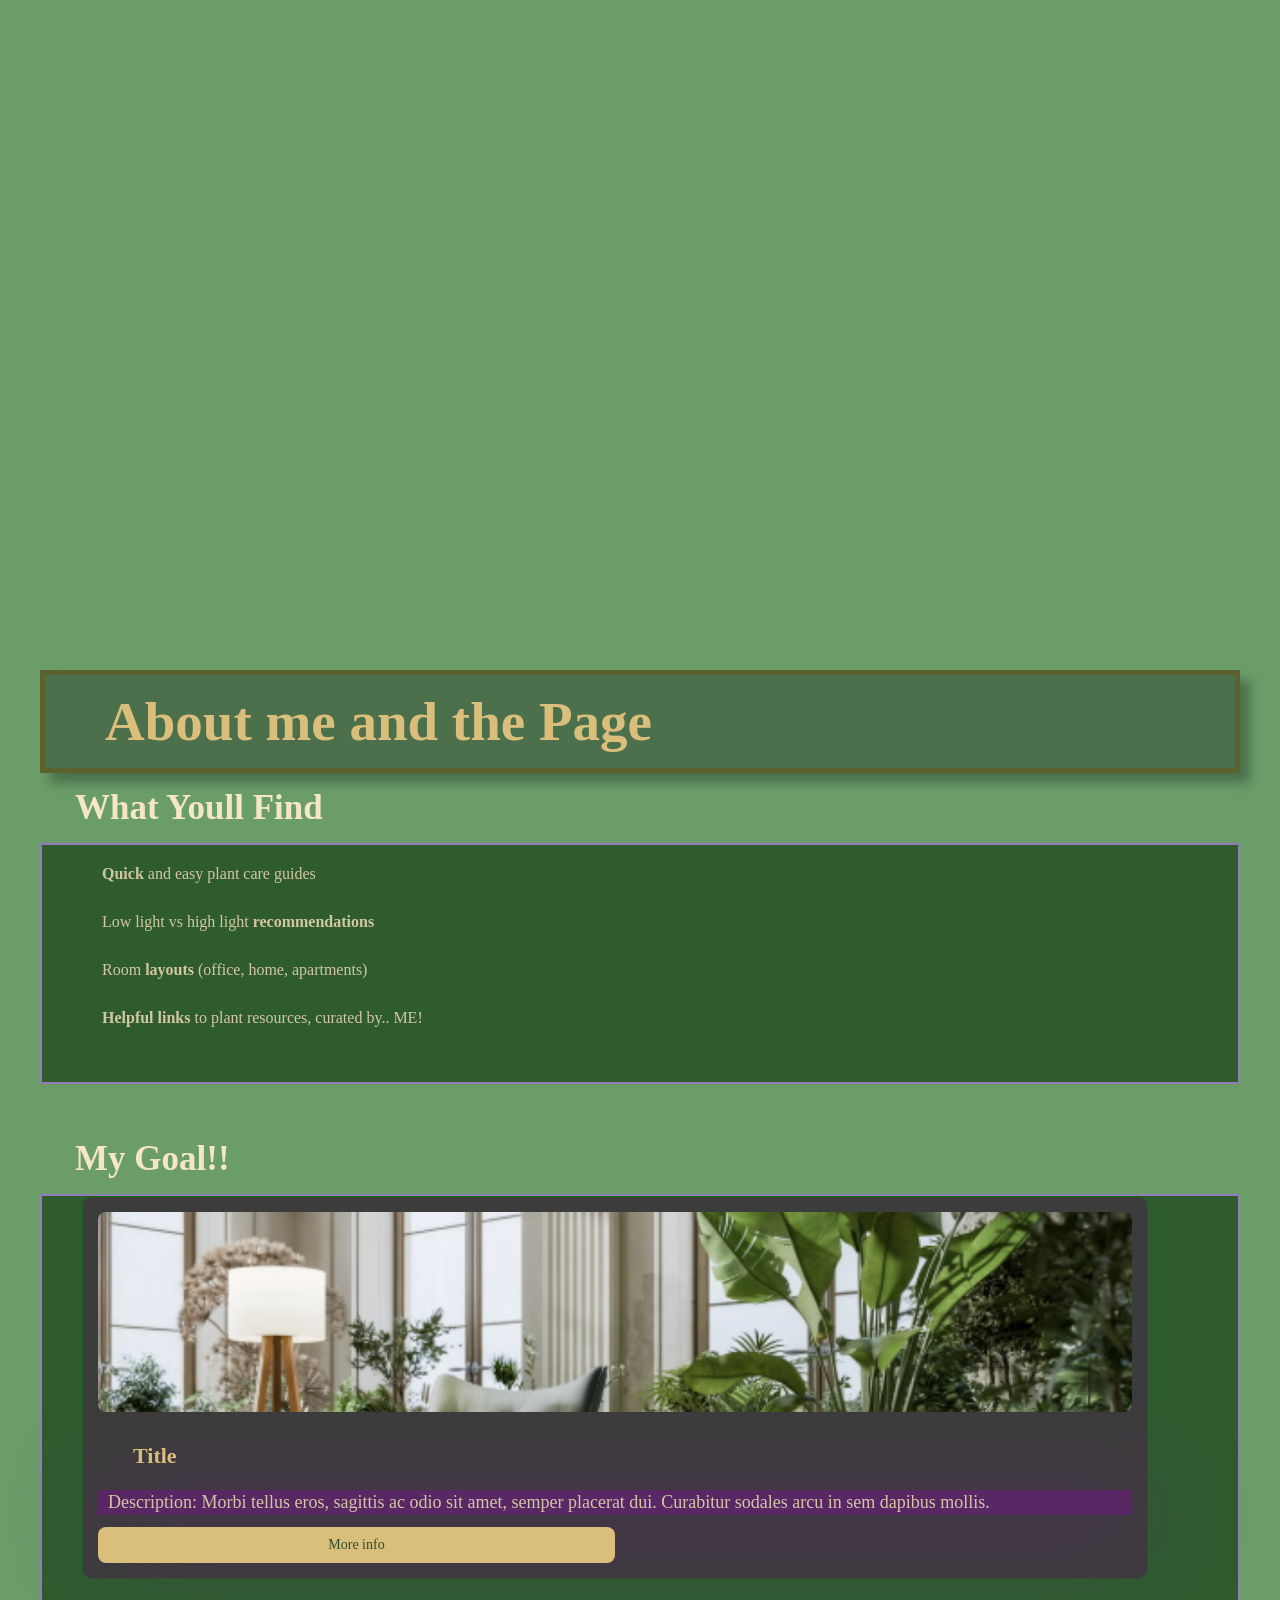
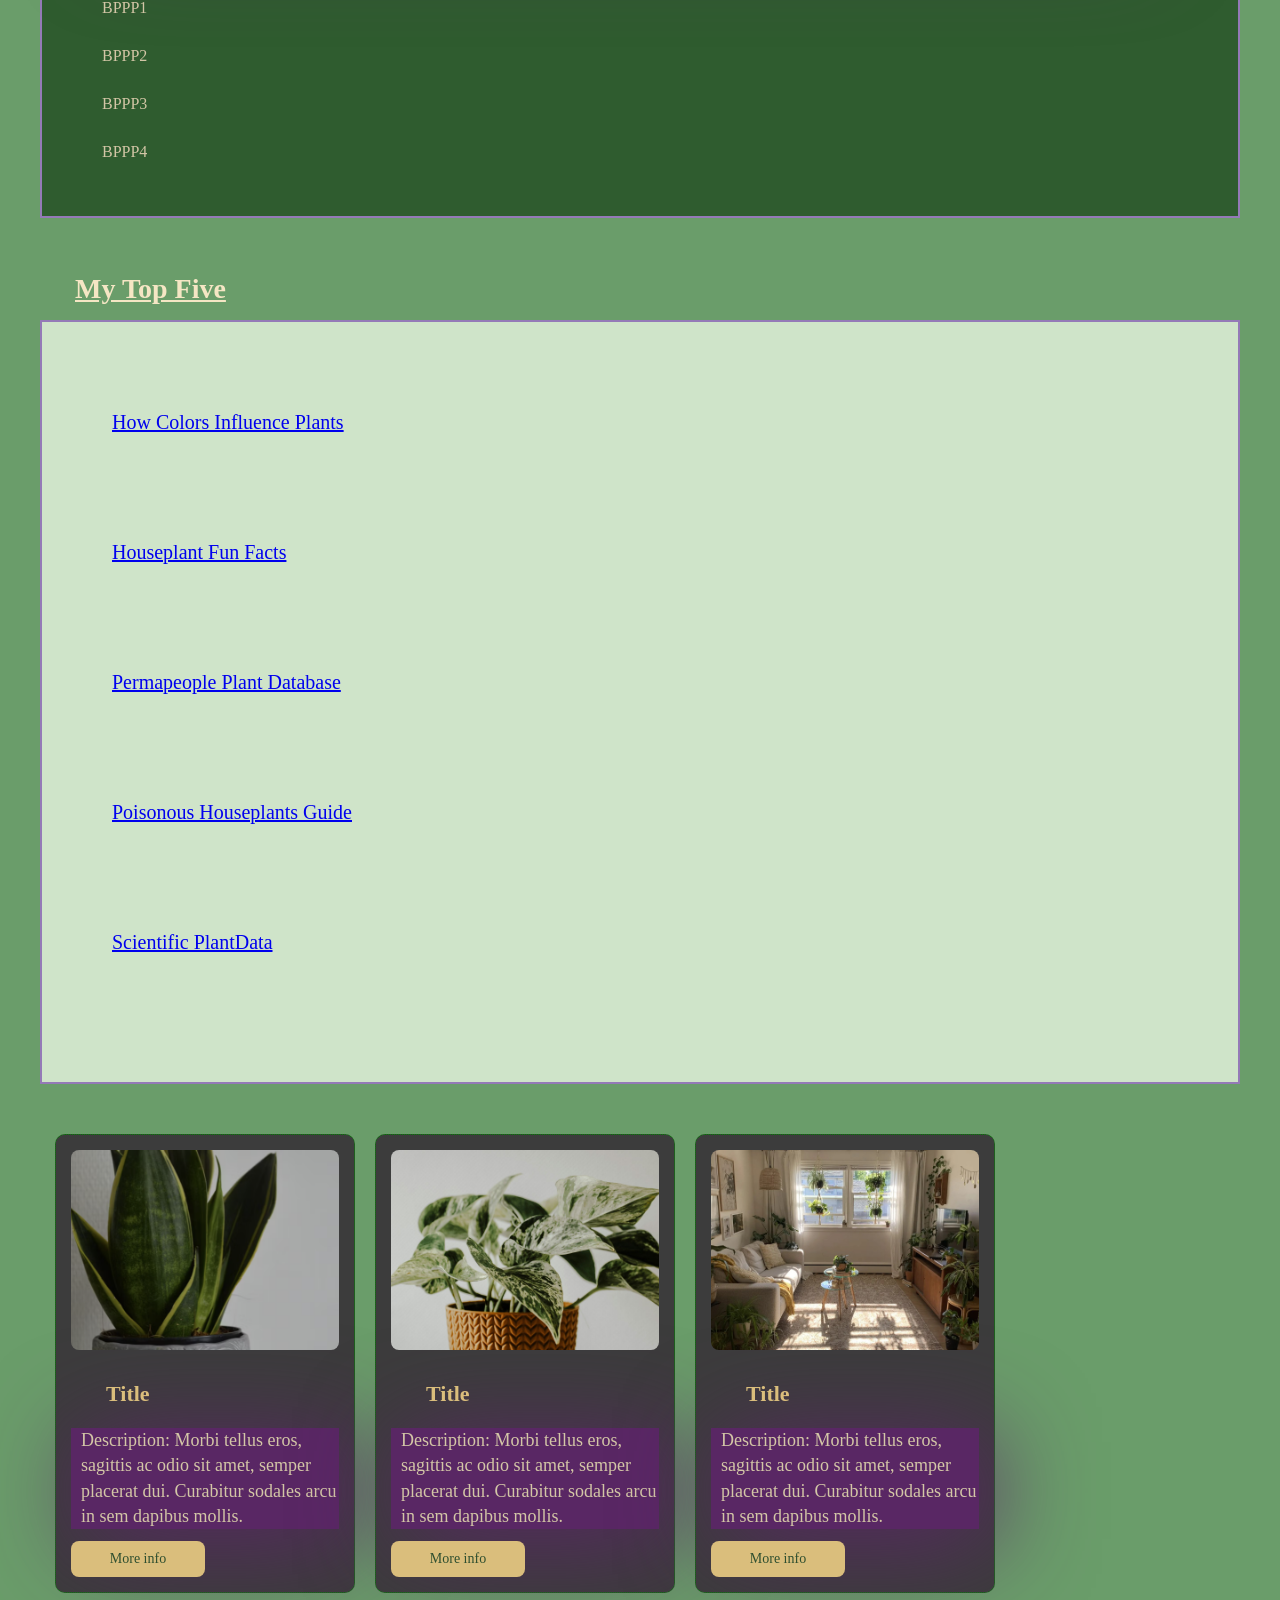
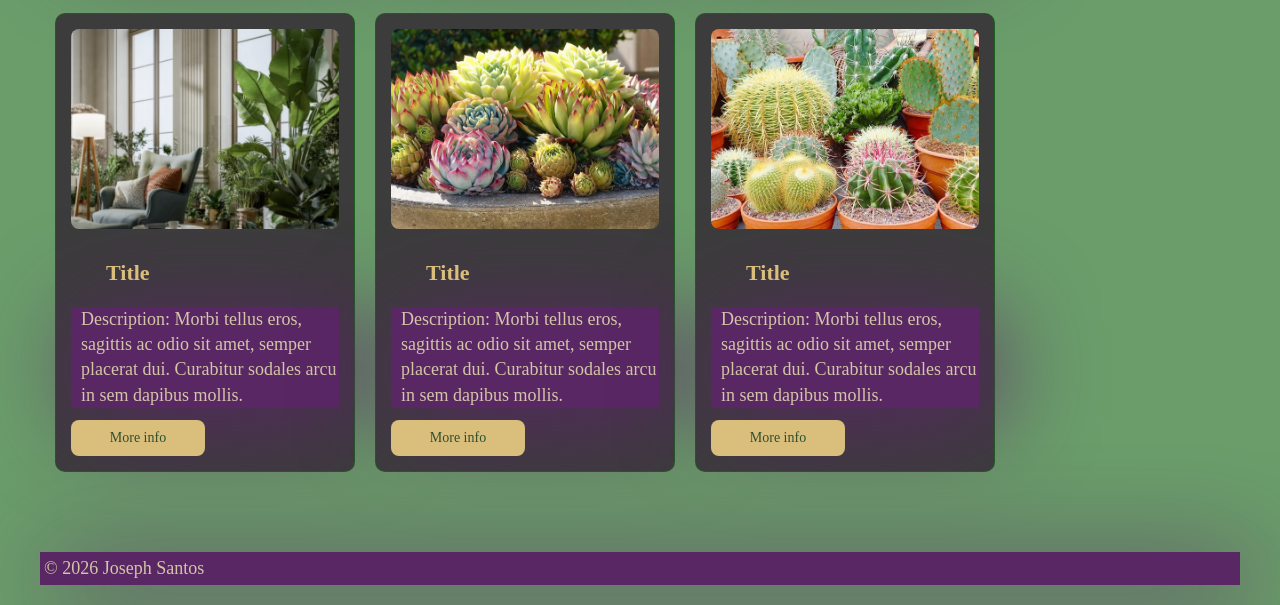
==== about.html @ 01cc8e38 "Add files via upload" ====
<!doctype html> <!-- Declares this document as HTML5 so browsers render it in standards mode -->
<html lang="en"> <!-- Root element of the page; lang="en" tells browsers and screen readers the language -->
<head> <!-- Metadata container: information ABOUT the page, not content shown on the page -->
<meta charset="utf-8" /> <!-- Character encoding for readable text -->
<meta name="viewport" content="width=device-width, initial-scale=1" /> <!-- Enables responsive layout -->

<title>TameableJungle</title>

<link rel="stylesheet" href="CSS/styles.css" /> <!-- Global stylesheet for site-wide styling -->




<style>.hero-image { background-image: url("assets/plantapltns.png ");}


  </style>
<script src="js/includes.js" defer></script> <!-- Deferred JS for future header/footer injection -->

</head>

<body>

  <!-- SITE HEADER Role: Contains site identity and primary navigation.

   This section will eventually be moved into includes/header.html and injected using JavaScript. -->

  <header id="site-header" class="site-header"> <!-- Semantic role: site-wide header -->

   

  </header>



  <main class="container"> <!-- Semantic role: main content unique to this page -->

   <div class="hero-image"> 
      <h1 class="hero"> About me and the Page</h1>
</div>

  




   



   <section>
      <h2>What Youll Find</h2>
      <ul>
        
        <li><b>Quick </b> and easy plant care guides</li>
        <li>Low light vs high light <b>recommendations</b></li>
        <li>Room <b>layouts</b>  (office, home, apartments)</li>
        <li><b>Helpful links</b> to plant resources, curated by.. ME!</li>
      </ul>
    </section>
    




   




<section>
  <h2> My Goal!! </h2>
   <ul>
<div class="card">

    <img src="Assets\2.7.png"
     alt="photo of ... " width="100%">

    <h4>Title</h4>

    <p>Description: Morbi tellus eros, sagittis ac odio sit amet, semper placerat dui. Curabitur sodales arcu in sem dapibus mollis.</p>

    <button>More info</button>

  </div>

    <li>BPPP1</li>

    <li>BPPP2</li>

    <li>BPPP3</li>

    <li>BPPP4</li>

   </ul>

 </section>

  



   



  
<h2 class="top-title">My Top Five</h2>
<ul class="top-five">

   <li><a href="https://www.cannagardening.com/articles/influence-colors-plants" target="_blank">How Colors Influence Plants </a></li>

    <li><a href="https://soltech.com/blogs/blog/houseplant-fun-facts-you-probably-didn-t-know-but-totally-should" target="_blank">Houseplant Fun Facts</a></li>
    
  <li><a href="https://permapeople.org" target="_blank">Permapeople Plant Database</a></li>
  
  <li><a href="https://www.bhg.com/gardening/houseplants/projects/poisonous-houseplants/" target="_blank">Poisonous Houseplants Guide </a></li>
   <li><a href="https://pmc.ncbi.nlm.nih.gov/articles/PMC11446772/" target="_blank">Scientific PlantData</a></li>
</ul>
   
<!-- Homework snippet -->
<section class="flex-cards">
<div class="card">

    <img src="Assets\image_2026-02-25_003654293_cropped_processed_by_imagy.png"
     alt="photo of ... " width="100%">

    <h4>Title</h4>

    <p>Description: Morbi tellus eros, sagittis ac odio sit amet, semper placerat dui. Curabitur sodales arcu in sem dapibus mollis.</p>

    <button>More info</button>

  </div>
  <!-- Homework snippet -->

 
<div class="card">

    <img src="Assets\2.5.jpg"
     alt="photo of ... " width="100%">

    <h4>Title</h4>

    <p>Description: Morbi tellus eros, sagittis ac odio sit amet, semper placerat dui. Curabitur sodales arcu in sem dapibus mollis.</p>

    <button>More info</button>

  </div>
  <!-- Homework snippet -->
 
<div class="card">

    <img src="Assets\2.6.jpg"
     alt="photo of ... " width="100%">

    <h4>Title</h4>

    <p>Description: Morbi tellus eros, sagittis ac odio sit amet, semper placerat dui. Curabitur sodales arcu in sem dapibus mollis.</p>

    <button>More info</button>

  </div>
  <!-- Homework snippet -->

<div class="card">

    <img src="Assets\2.7.png"
     alt="photo of ... " width="100%">

    <h4>Title</h4>

    <p>Description: Morbi tellus eros, sagittis ac odio sit amet, semper placerat dui. Curabitur sodales arcu in sem dapibus mollis.</p>

    <button>More info</button>

  </div>
  <!-- Homework snippet -->
 
<div class="card">

    <img src="Assets\2.8.jpg"
     alt="photo of ... " width="100%">

    <h4>Title</h4>

    <p>Description: Morbi tellus eros, sagittis ac odio sit amet, semper placerat dui. Curabitur sodales arcu in sem dapibus mollis.</p>

    <button>More info</button>

  </div>
  <!-- Homework snippet -->
 
<div class="card">

    <img src="Assets\2.9.jpg"
     alt="photo of ... " width="100%">

    <h4>Title</h4>

    <p>Description: Morbi tellus eros, sagittis ac odio sit amet, semper placerat dui. Curabitur sodales arcu in sem dapibus mollis.</p>

    <button>More info</button>

  </div>
</section>



   </main>


  <!-- SITE FOOTER Role: Contains secondary information (copyright, secondary links). Will also be extracted into an include later. -->

  <footer id="site-footer" class="site-footer"> <!-- Semantic role: site-wide footer -->

   <div class="container">

    <p>&copy; 2026 Joseph Santos </p>

   </div>

  </footer>

 </body>

</html>
---- CSS/styles.css ----
*{
  list-style: none;
  margin: 0;
}




body{font-family: Verdana;
background-color: #6a9d6a;}
a {text-decoration-line: underline;}



ul.nav {
    list-style: none;
    margin: 0;
    padding: 10px 20px;
    display: flex;
    gap: 15px;}

ul.nav li a {
    color: #c99dee;
    text-decoration: none;
    margin-left: 10px;
    border: 2px solid rgb(169 164 170);
    border-radius: 6px;
    padding: 9px 18px;
    white-space: nowrap;
    border-bottom: 3px solid rgb(154, 130, 201);
    box-shadow: 3px 3px 5px rgb(111, 50, 126);
    background-color: #291b0a;
}
ul.nav li  :hover{

background-color:rgb(177, 104, 190);}

.hero-image{background-image: url("/Assets/plantapltns.png ");
min-height: 400px;

    background-size: cover;
background-position: center;
display: flex;
align-items: flex-end;
border: 0px solid greenyellow;
margin-top: 200px;


}



h1.hero {color:#dabe7c;
  font-size: 55px;
  border
  : 5px solid rgb(91, 98, 46);
  background-color: rgba(63, 97, 64, 0.73);
width: 93%;
padding-left: 5%;

 box-shadow: 10px 10px 10px rgba(63, 97, 64, 0.73);
margin-top: 50vh;

}


ul.nav li {font-family: Tahoma;padding-bottom: 5px; font-size: 15px; text-decoration: none; color: aliceblue;}



.container {
  max-width: 1200px;
  margin: 0 auto;
  padding: 20px;

  
}

h1,h2,h3,h4,h5,h6{color:#dabe7c; font-family: 'Tahoma' ;
border: 0px solid rgb(169, 83, 83);
padding: 15px 35px ;
font-size: 35px;

}
h1,h2 {
font-family: 'Lucida Handwriting', cursive;
  color: #f5e6c4;
}





p {line-height: 1.4;font-size: 18px; 
  border: 4px solid #592764;
  background-color: #592764;
  box-shadow: 12px 12px 100px #592764;
  color: #d3c6a6;
 }






ul {
  background-color: #2f5c2f;
border:2px solid rgb(148, 122, 183);
padding-bottom: 35px;
color: #d3c6a6;
padding-right: 90px;;
}
ul li {padding: 10px ; 
  margin-left: 10px;
  
padding: 10px 10px;
margin: 10px 10px;
text-decoration: none;

}

ol {
  background-color: #324632;
border: 0px solid rgb(169, 83, 83);
  
}
ul.top-five {
  background-color: #cfe4c9;     
  font-size: 20px;
  color: #178b57;
  padding: 50px;
  line-height:3 ;
  font-family: "cursive";
  border-radius: 0px;
  padding-bottom: 80p;
  

}

.top-five li {
  margin-bottom: 50px;
  

}

.top-title {
  color: #f5e6c4;
  font-size: 28px;
  border: #c99dee;
  margin-top: 40px;
  text-decoration: underline;

  
  
}



.flex-cards {

display: flex;

 flex-wrap: wrap;

 gap: 20px;

margin-top: 50px;
margin-left: 15px;

 align-items: flex-start;

}



.card {
flex: 0 0 300px;
 border-radius:10px;
  background: rgb(60, 60, 60);

  border: 1px dotted green;

  color: white;
 

  box-sizing: border-box;

  padding:15px;

}

section{
margin-bottom:40px;
}

.card img {
  width: 100%;
  height: 200px;
  object-fit: cover;
  border-radius: 8px;
}

section{
margin-bottom:40px;
}

.card h4 {

 margin: 12px 0 6px;
  color:#dabe7c;
font-family: 'Lucida Handwriting', cursive;
 font-size: 22px;

}

.card p {

 margin: 0 0 12px;
  padding-left: 10px;
 line-height: 1.4;
 border: none;

}
.card button {
 background:#dabe7c;
  color:#2f4f2f;
 margin-top: auto;

 padding: 10px 12px;

 border: 0;

 border-radius: 8px;

 cursor: pointer;

 font-family: Georgia, serif;

}
.grid-cards {

 display: grid;

 grid-template-columns: 1fr 1fr 1fr;

 gap: 20px;

}

.logo {
    color: #f2d8a7;
    text-decoration: none;
    font-size: 40px;
    font-family: 'Bitcount Grid Double Ink', cursive;
    padding-bottom: 0;
    Padding-right: 20px;
}
 
 
  

.header-container {

position:fixed;

width:100%;
box-sizing: border-box;

background-color:rgb(22, 59, 36);

margin-top:-3.7px;

padding: 38px 40px 40px 53px;
 
z-index: 99;

top: 0;

box-shadow: 0px 10px 10px rgb(25, 65, 40);

display:flex;

justify-content: flex-start;

}
form {

  width: 350px;

  margin: 30px auto;

  border: 1px solid rgba(110, 64, 126, 0.842);

  background-color: #592764;

  padding: 25px 25px 25px 25px;
  box-shadow: 0px 50px 7000px
  
  #592764;
  padding-top: 90px;

}

label {

  display: block;

  margin-top: 20px;

  font-weight: bold;

  padding-bottom:5px;

}

input {

  width: 90%;

  height: 25px;

  font-size:20px;

}

textarea {

  width: 90%;

}

.phone {

  width: 100px;

}

button {

  display: block;

  margin-top: 20px;

  padding: 10px 10px;

  width: 50%;

  background-color: #0073e6;

  color: white;

  border: none;

  cursor: pointer;

  font-size: 14px;

}

button:hover {

  background-color: #825fa3;

  border-radius: 20px;

   }

   select {
  width: 90%;
  height: 25px;
  font-size: 18px;
}
legend {
  color: #f5e6c4;
  
  padding: 0 8px;
}

fieldset {
  margin-top: 20px;
  margin-bottom: 20px;
  padding: 15px;
  border: 2px solid #d3c6a6;
}




fieldset label {
  display: inline;
}

.hamburger span {
  width: 32px;
  height: 10px;
 background-color: #c99dee;
 
  display: block;
   transition: transform 0.3s ease, opacity 0.3s ease;
  border-radius: 3px;
  
}
.hamburger {
display: none;
  flex-direction: column;
  justify-content: space-between;
  width: 30px;
  
  height: 22px;
  cursor: pointer;
  margin-right: 25px;
  margin-left: auto;
  padding-bottom: 0;
  border: 2px solid #715984;
}
#nav-toggle {
  display: none;
}
@media (max-width: 768px)
 {

  .header-container {
    flex-wrap: wrap;
    align-items: flex-start;
    box-sizing: border-box;
    
  
  }
.hamburger:hover{
 transform: scale(1.1) rotate(5deg);}
  .hamburger {
    display: flex;
    gap: 7px;
     background-color: rgba(49, 8, 44, 0.85);
     
  padding: 10px;
  border-radius: 10px;
   box-shadow: 3px 3px 8px rgba(0,0,0,0.4);
  }

  .main {
    display: none;
    width: 100%;
     box-shadow: 0 0 8px rgba(201,157,238,0.4);
    
  }

  #nav-toggle:checked ~ .main {
    display: block;
     box-shadow: 0 0 8px rgba(201,157,238,0.4);
  }

  ul.nav {
    flex-direction: column;
    padding: 10px 0;
    margin: 0;
     box-shadow: 0 0 8px rgba(201,157,238,0.4);
    
  }
  
  

  ul.nav li a {
    display: block;
    padding: 12px;
     box-shadow: 0 0 8px rgba(201,157,238,0.4);
    
  }
 

}

#nav-toggle:checked ~ .hamburger span:nth-child(1) {
  transform: translateY(9.5px) rotate(45deg);
}

#nav-toggle:checked ~ .hamburger span:nth-child(2) {
  transform: scaleX(0);
}

#nav-toggle:checked ~ .hamburger span:nth-child(3) {
  transform: translateY(-9.5px) rotate(-45deg);
}
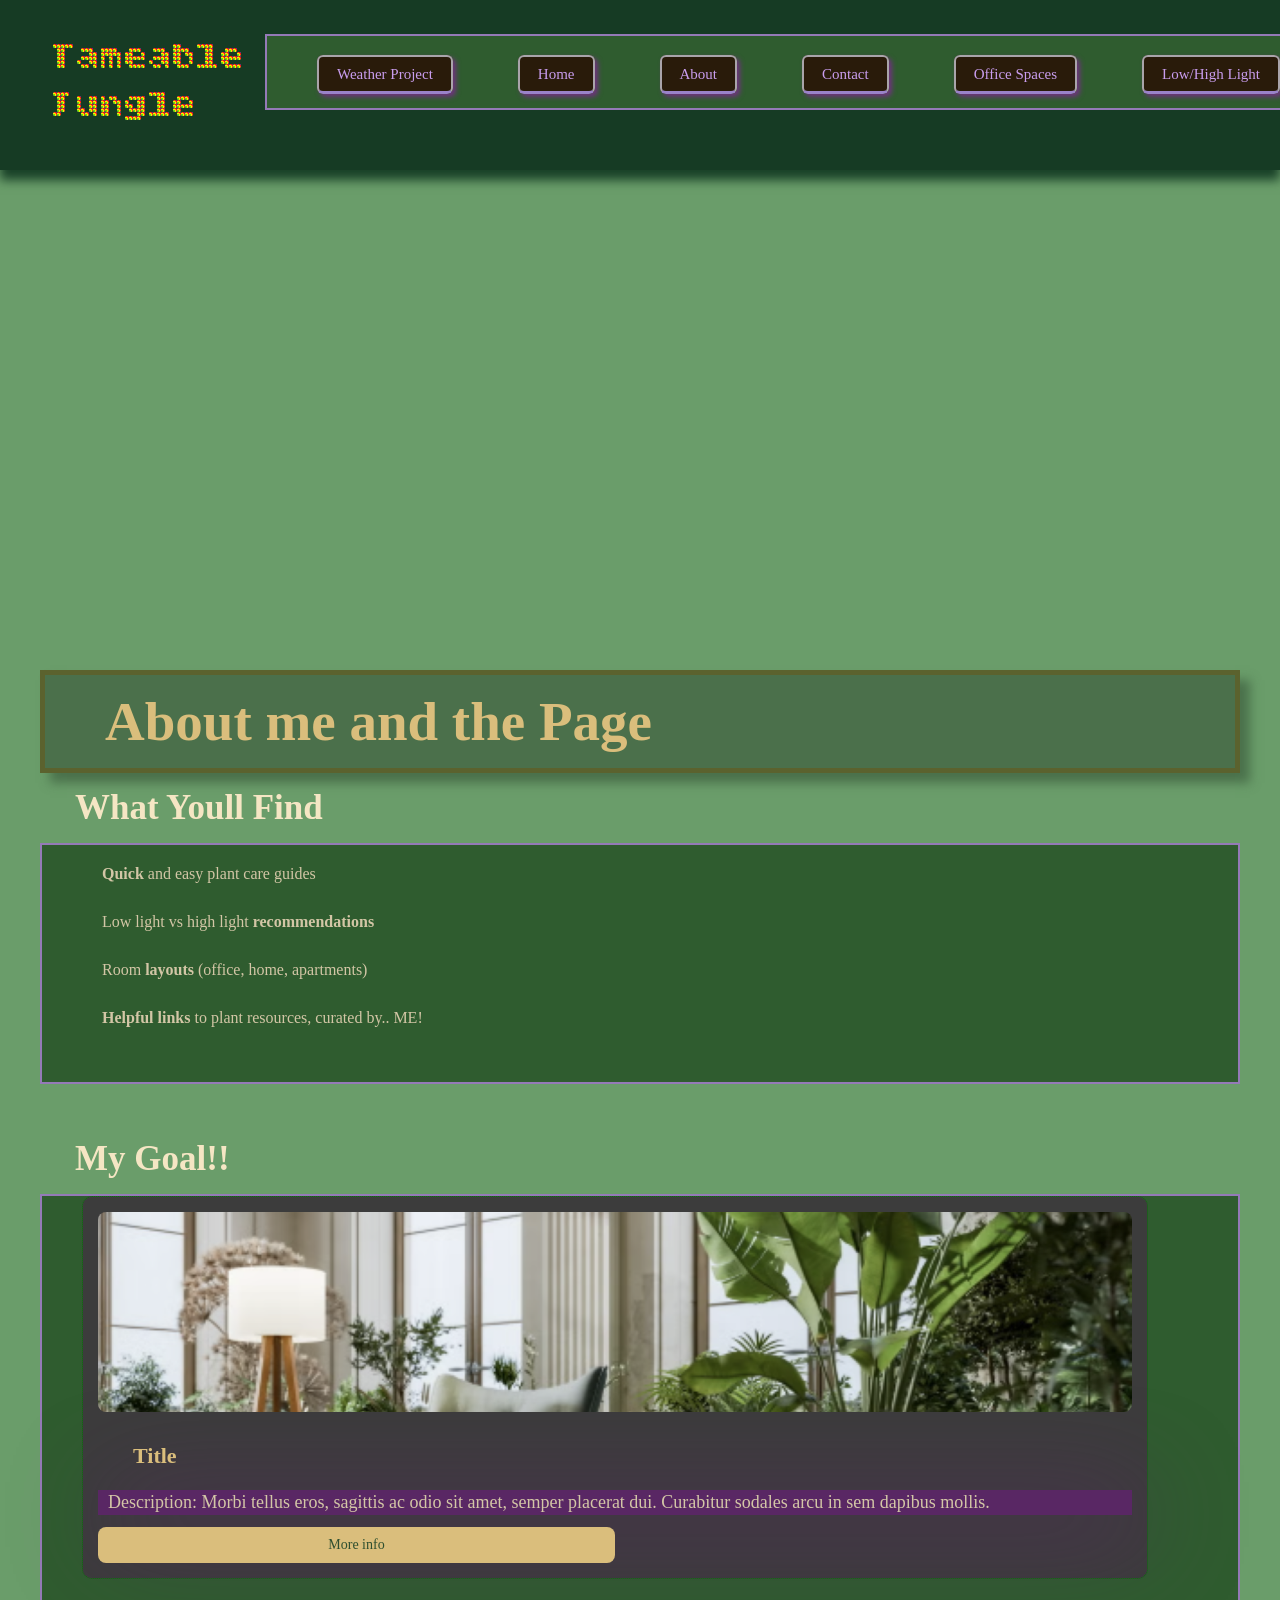
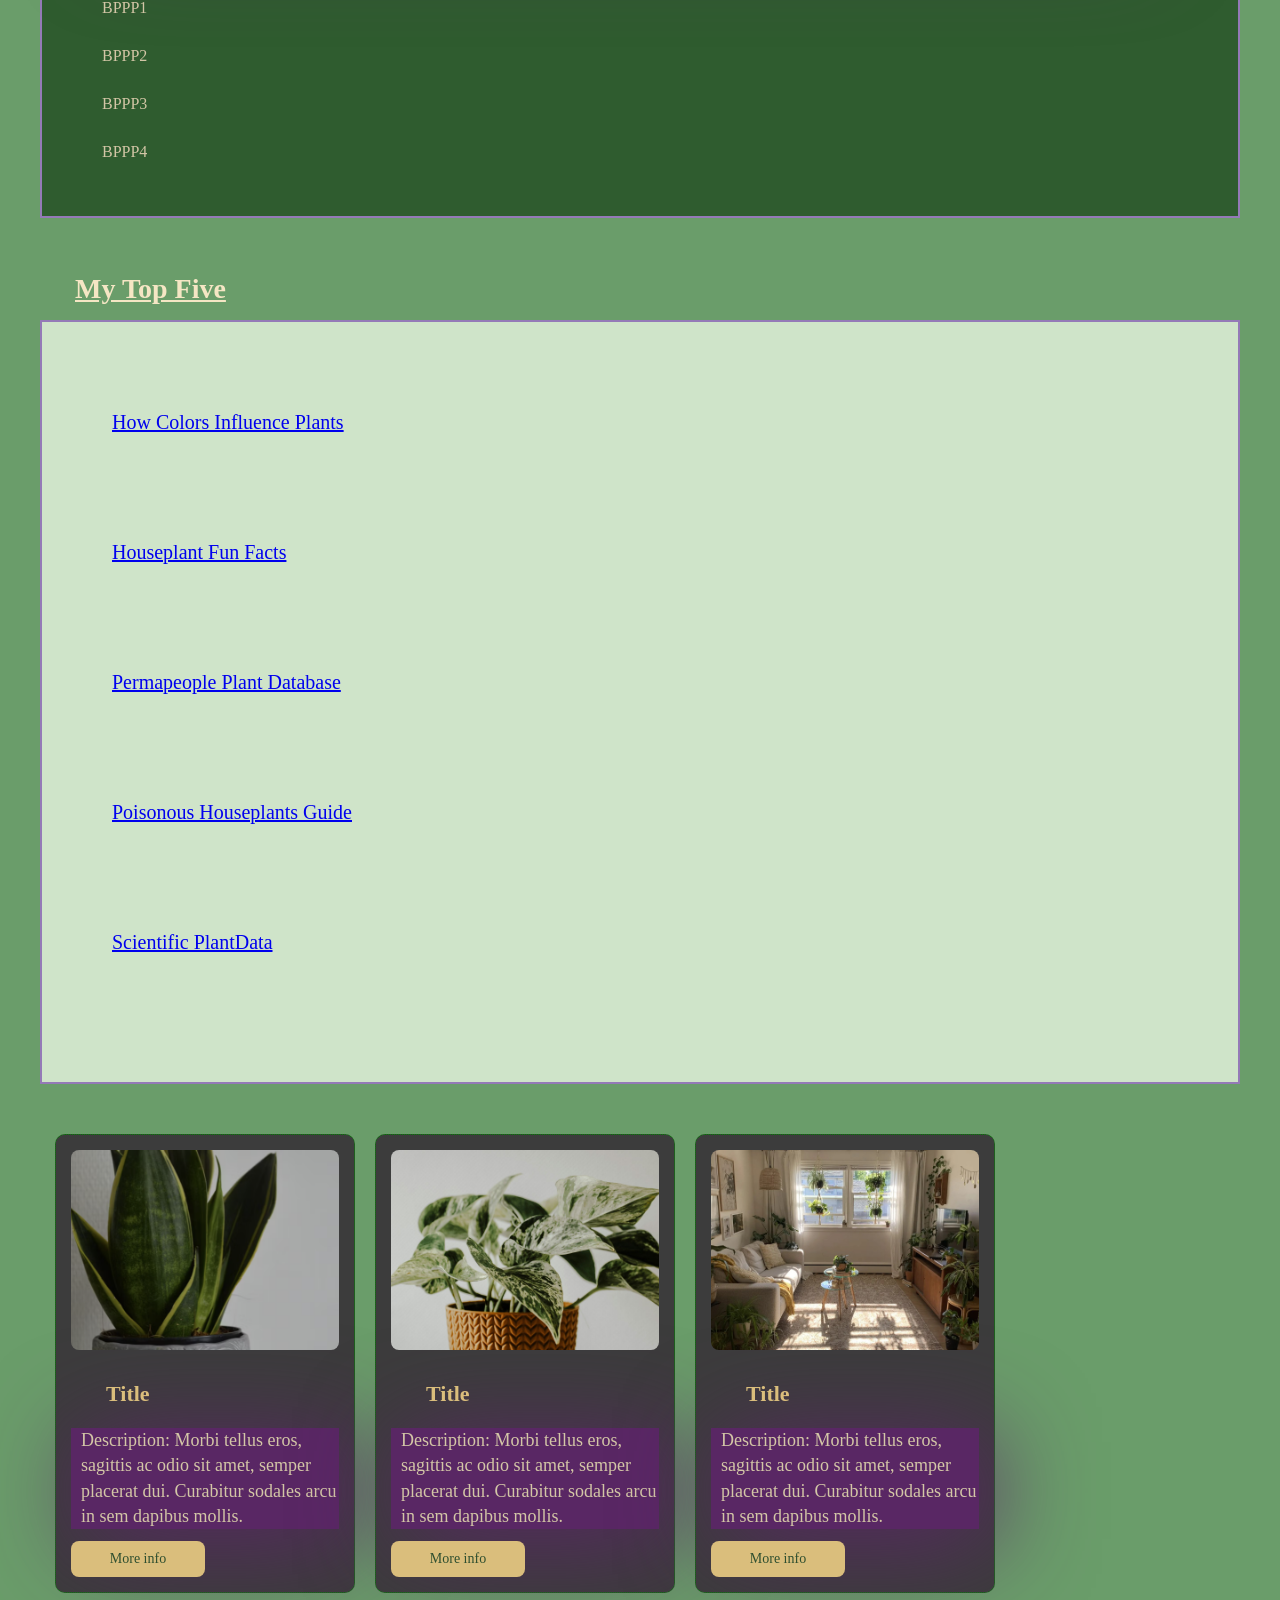
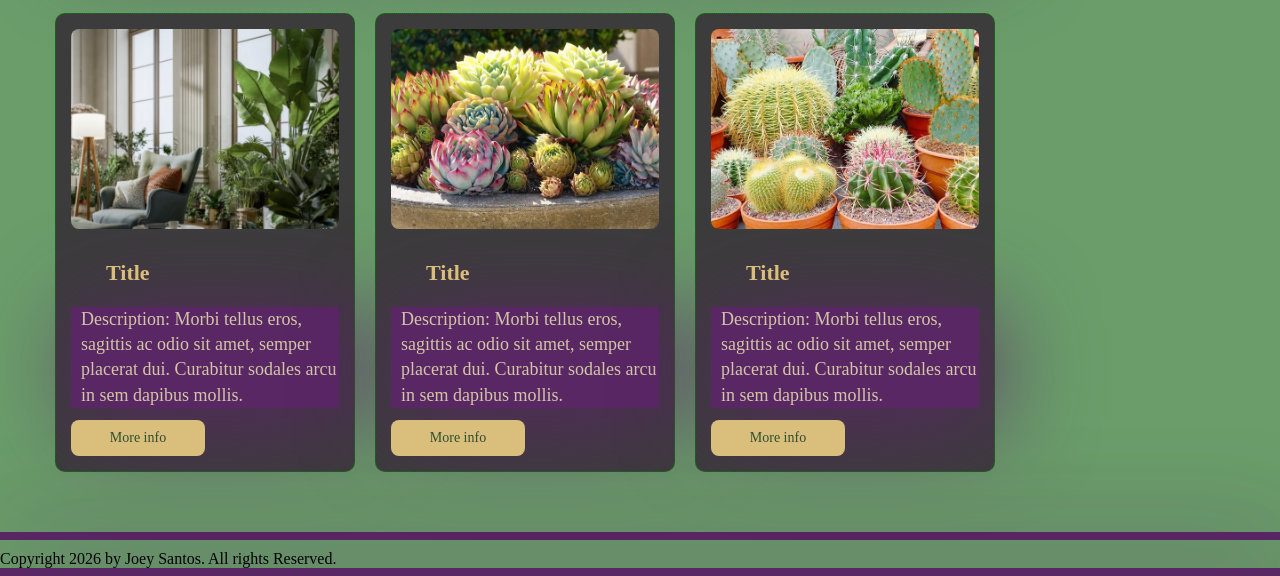
==== commit 993aae9e: "Update about.html" ====
--- a/about.html
+++ b/about.html
@@ -15,7 +15,7 @@
 
 
   </style>
-<script src="js/includes.js" defer></script> <!-- Deferred JS for future header/footer injection -->
+<script src="JS/includes.js" defer></script> <!-- Deferred JS for future header/footer injection -->
 
 </head>
 
@@ -224,4 +224,4 @@
 
  </body>
 
-</html>+</html>
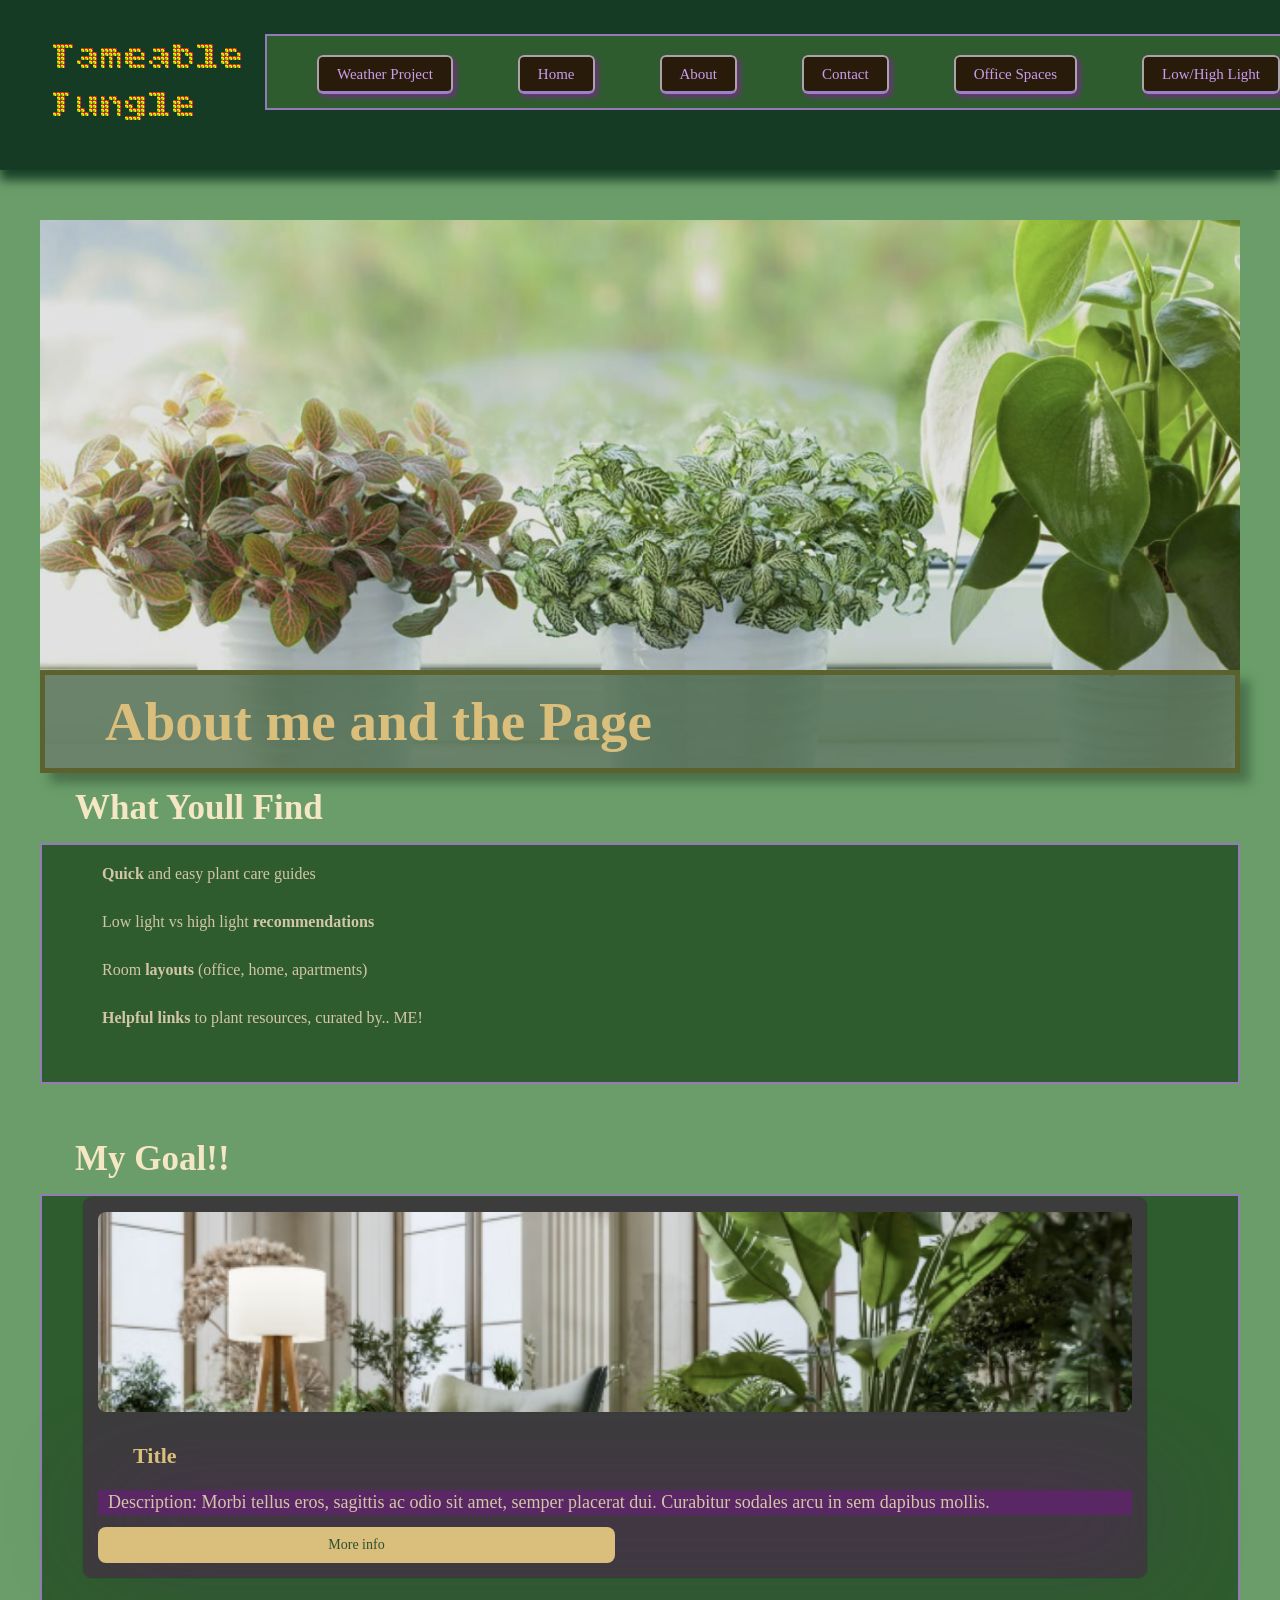
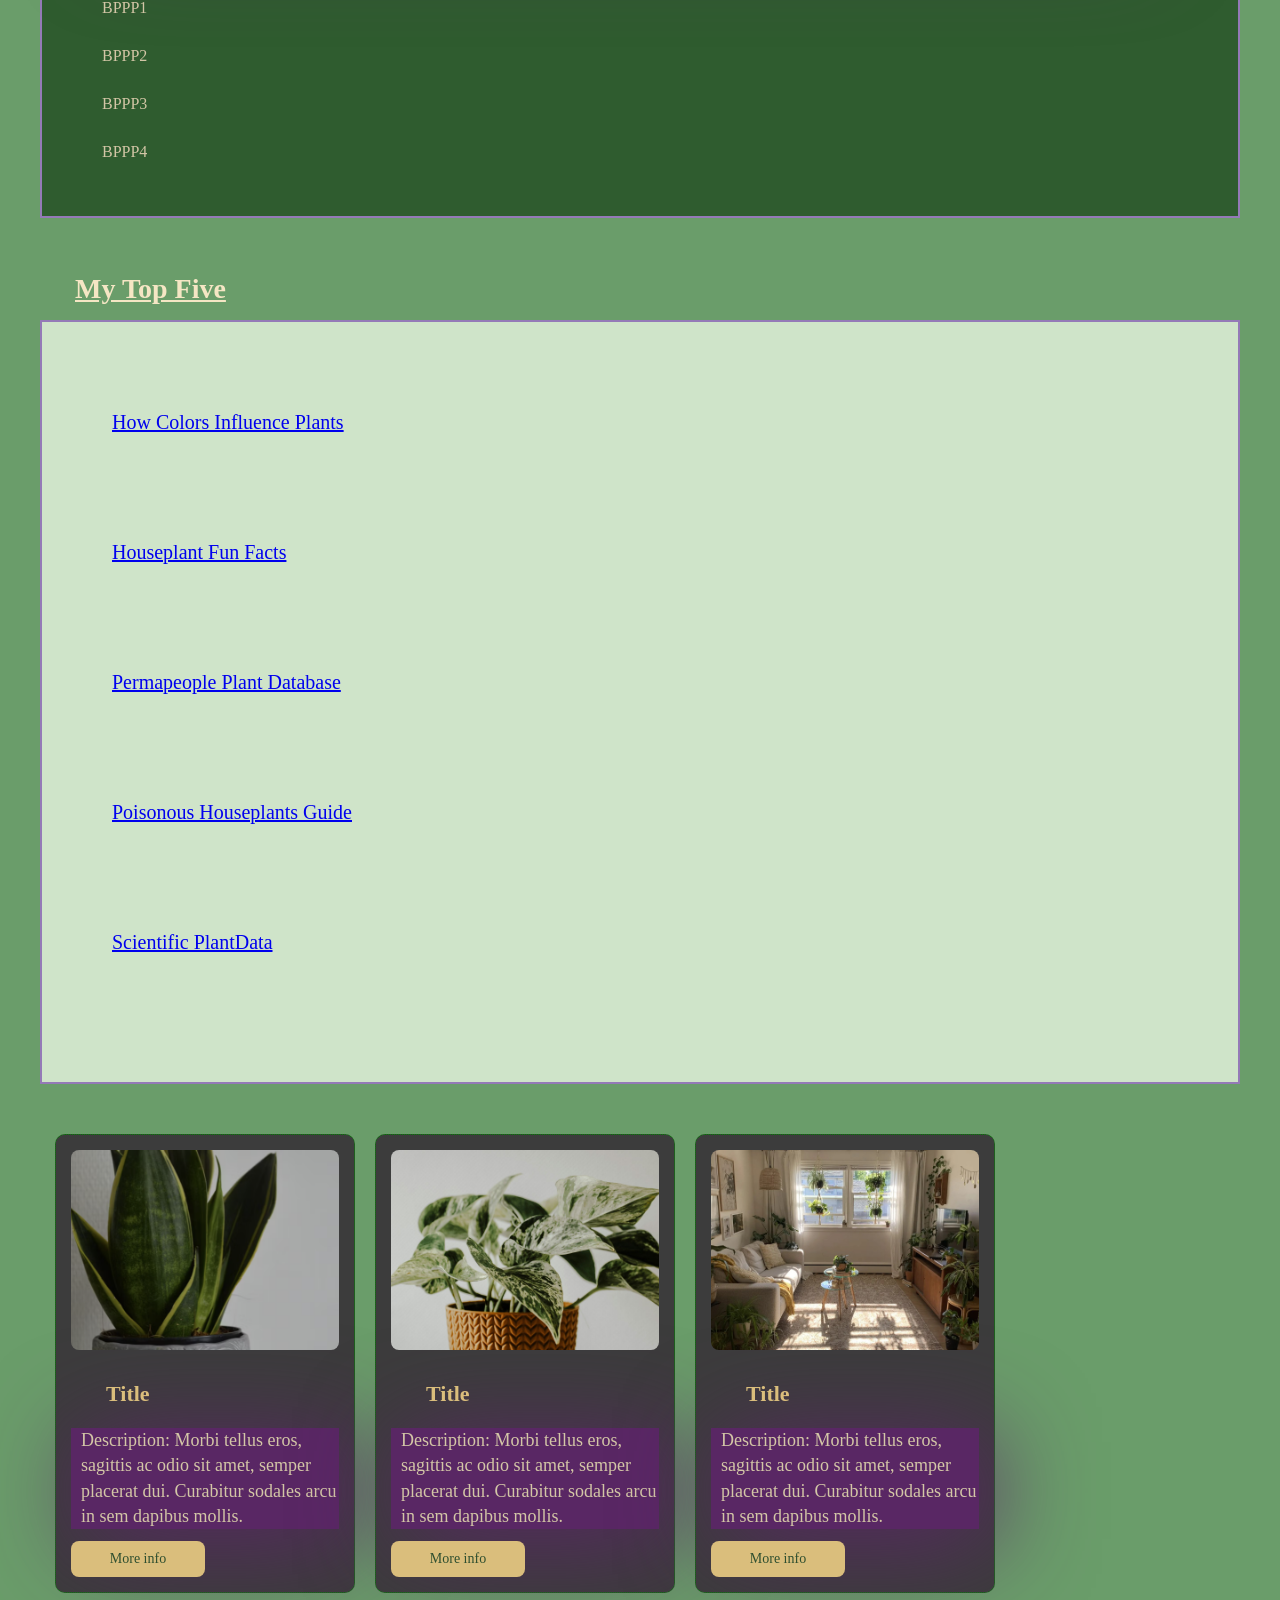
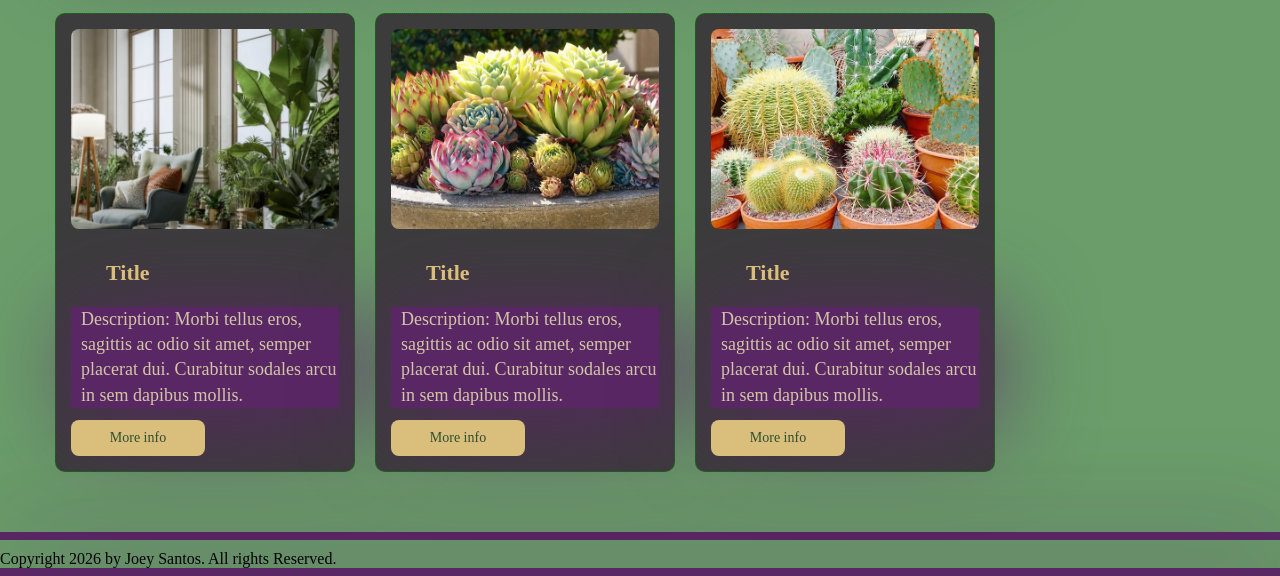
==== commit 3b90711f: "Update about.html" ====
--- a/about.html
+++ b/about.html
@@ -11,7 +11,7 @@
 
 
 
-<style>.hero-image { background-image: url("assets/plantapltns.png ");}
+<style>.hero-image { background-image: url("Assets/plantapltns.png ");}
 
 
   </style>
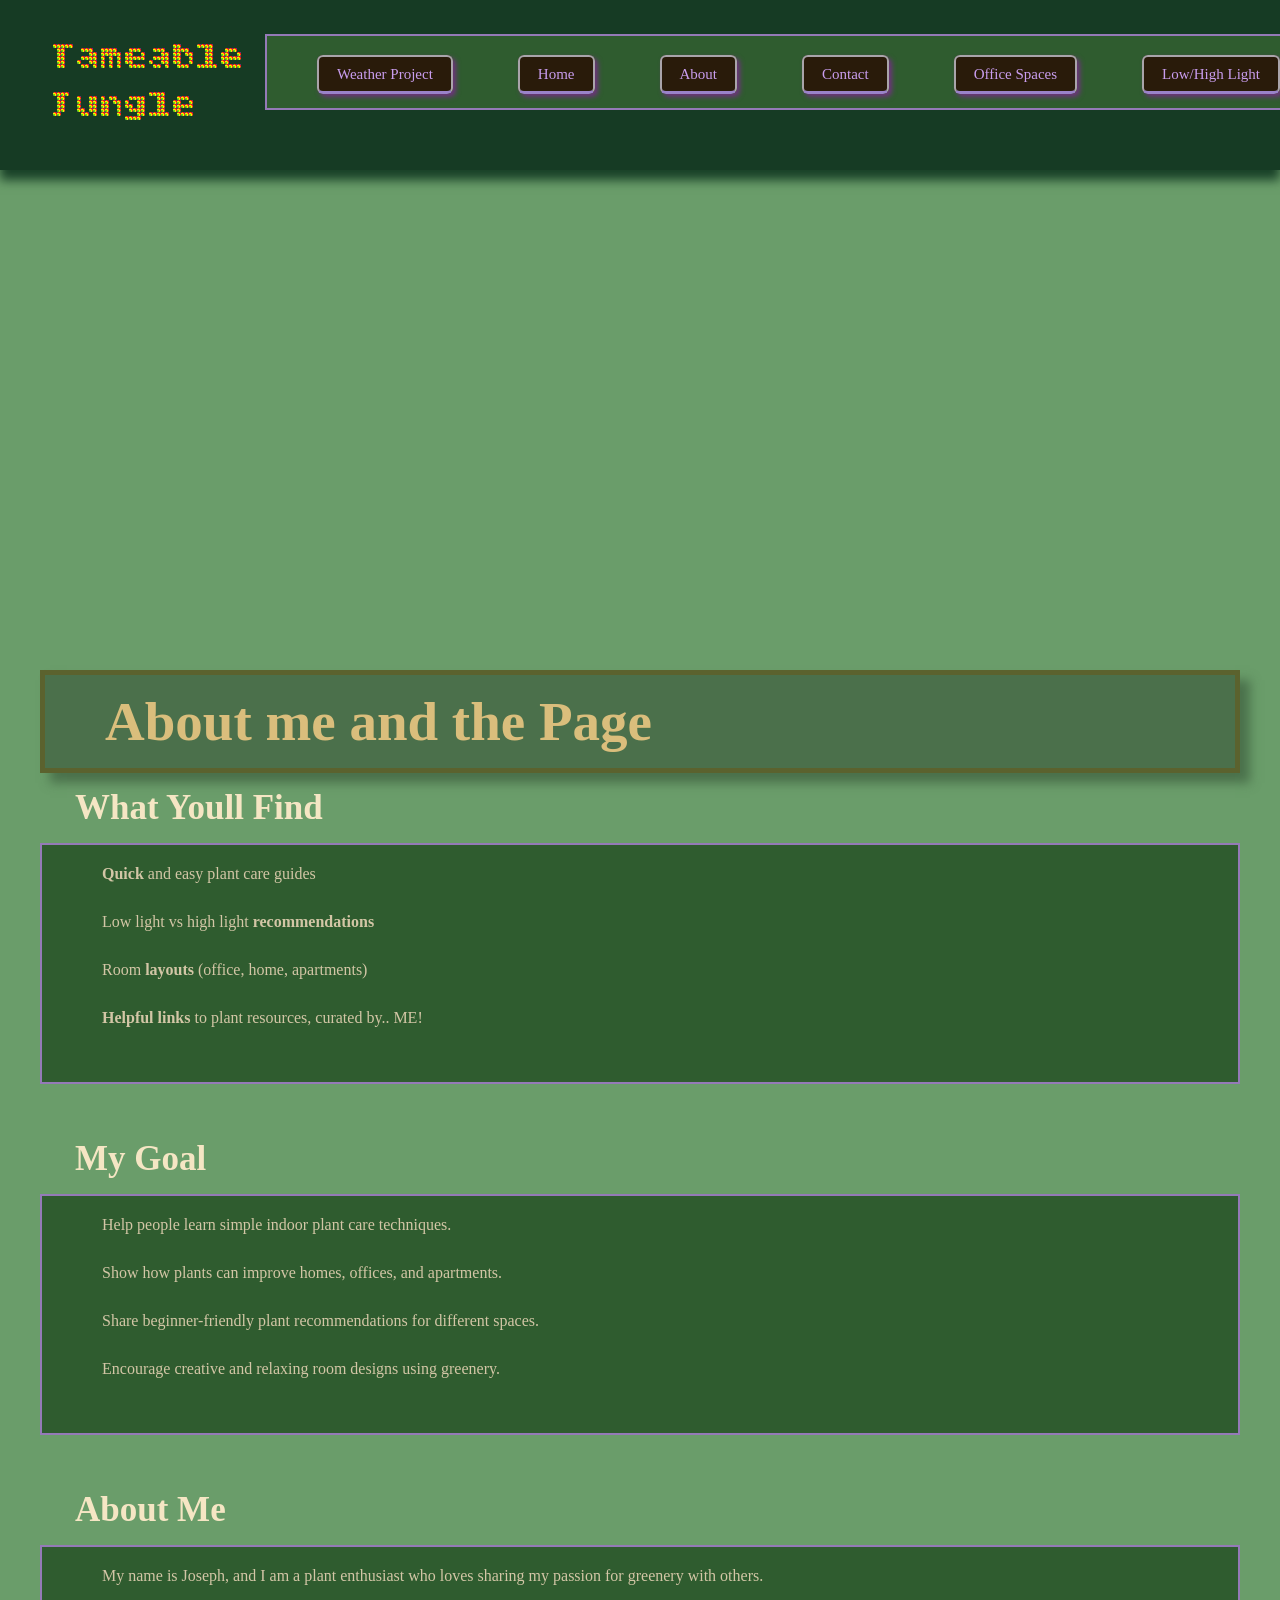
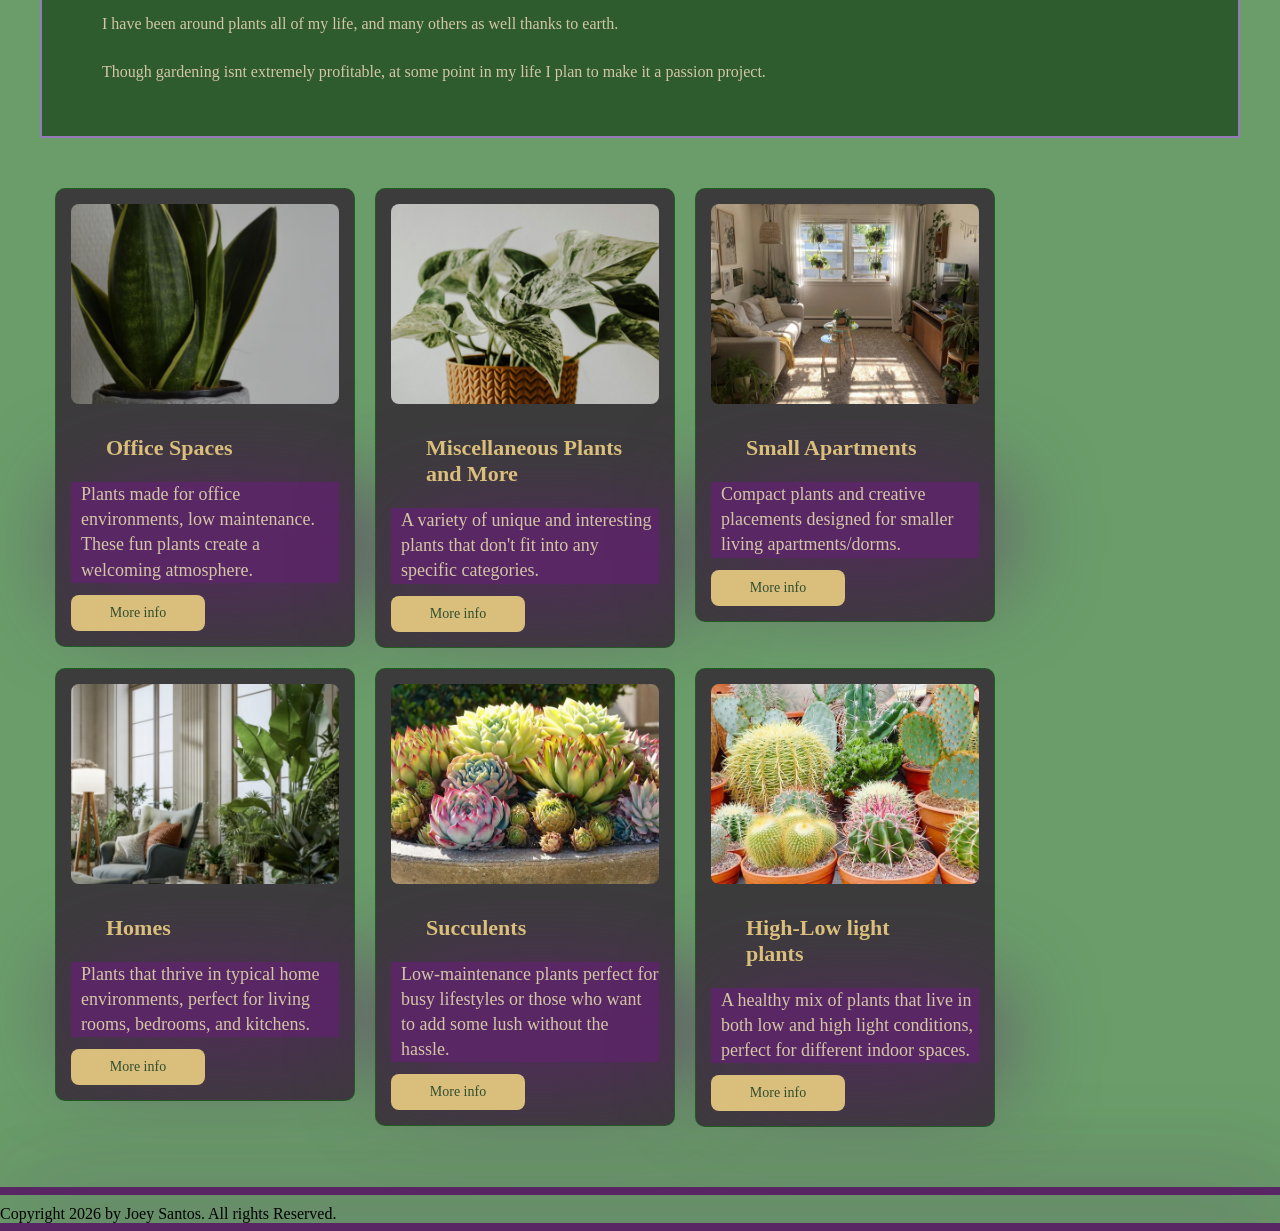
==== commit da99b48d: "Add files via upload" ====
--- a/about.html
+++ b/about.html
@@ -11,7 +11,7 @@
 
 
 
-<style>.hero-image { background-image: url("Assets/plantapltns.png ");}
+<style>.hero-image { background-image: url("assets/plantapltns.png ");}
 
 
   </style>
@@ -56,6 +56,7 @@
         <li>Low light vs high light <b>recommendations</b></li>
         <li>Room <b>layouts</b>  (office, home, apartments)</li>
         <li><b>Helpful links</b> to plant resources, curated by.. ME!</li>
+        
       </ul>
     </section>
     
@@ -69,32 +70,30 @@
 
 
 <section>
-  <h2> My Goal!! </h2>
-   <ul>
-<div class="card">
-
-    <img src="Assets\2.7.png"
-     alt="photo of ... " width="100%">
-
-    <h4>Title</h4>
-
-    <p>Description: Morbi tellus eros, sagittis ac odio sit amet, semper placerat dui. Curabitur sodales arcu in sem dapibus mollis.</p>
-
-    <button>More info</button>
-
-  </div>
-
-    <li>BPPP1</li>
-
-    <li>BPPP2</li>
-
-    <li>BPPP3</li>
-
-    <li>BPPP4</li>
-
-   </ul>
-
- </section>
+
+  <h2>My Goal</h2>
+
+  <ul>
+
+    <li>
+      Help people learn simple indoor plant care techniques.
+    </li>
+
+    <li>
+      Show how plants can improve homes, offices, and apartments.
+    </li>
+
+    <li>
+      Share beginner-friendly plant recommendations for different spaces.
+    </li>
+
+    <li>
+      Encourage creative and relaxing room designs using greenery.
+    </li>
+
+  </ul>
+
+</section>
 
   
 
@@ -105,17 +104,16 @@
 
 
   
-<h2 class="top-title">My Top Five</h2>
-<ul class="top-five">
-
-   <li><a href="https://www.cannagardening.com/articles/influence-colors-plants" target="_blank">How Colors Influence Plants </a></li>
-
-    <li><a href="https://soltech.com/blogs/blog/houseplant-fun-facts-you-probably-didn-t-know-but-totally-should" target="_blank">Houseplant Fun Facts</a></li>
-    
-  <li><a href="https://permapeople.org" target="_blank">Permapeople Plant Database</a></li>
-  
-  <li><a href="https://www.bhg.com/gardening/houseplants/projects/poisonous-houseplants/" target="_blank">Poisonous Houseplants Guide </a></li>
-   <li><a href="https://pmc.ncbi.nlm.nih.gov/articles/PMC11446772/" target="_blank">Scientific PlantData</a></li>
+<h2>About Me</h2>
+<ul>
+
+    <li>My name is Joseph, and I am a plant enthusiast who loves sharing my passion for greenery with others. </li>
+
+    <li>I have been around plants all of my life, and many others as well thanks to earth.</li>
+
+
+
+    <li>Though gardening isnt extremely profitable, at some point in my life I plan to make it a passion project.</li>
 </ul>
    
 <!-- Homework snippet -->
@@ -125,9 +123,9 @@
     <img src="Assets\image_2026-02-25_003654293_cropped_processed_by_imagy.png"
      alt="photo of ... " width="100%">
 
-    <h4>Title</h4>
-
-    <p>Description: Morbi tellus eros, sagittis ac odio sit amet, semper placerat dui. Curabitur sodales arcu in sem dapibus mollis.</p>
+    <h4>Office Spaces</h4>
+
+    <p>Plants made for office environments, low maintenance. These fun plants create a welcoming atmosphere.</p>
 
     <button>More info</button>
 
@@ -140,9 +138,9 @@
     <img src="Assets\2.5.jpg"
      alt="photo of ... " width="100%">
 
-    <h4>Title</h4>
-
-    <p>Description: Morbi tellus eros, sagittis ac odio sit amet, semper placerat dui. Curabitur sodales arcu in sem dapibus mollis.</p>
+    <h4>Miscellaneous Plants and More</h4>
+
+    <p>A variety of unique and interesting plants that don't fit into any specific categories.</p>
 
     <button>More info</button>
 
@@ -154,9 +152,9 @@
     <img src="Assets\2.6.jpg"
      alt="photo of ... " width="100%">
 
-    <h4>Title</h4>
-
-    <p>Description: Morbi tellus eros, sagittis ac odio sit amet, semper placerat dui. Curabitur sodales arcu in sem dapibus mollis.</p>
+    <h4>Small Apartments</h4>
+
+    <p>Compact plants and creative placements designed for smaller living apartments/dorms.</p>
 
     <button>More info</button>
 
@@ -168,9 +166,9 @@
     <img src="Assets\2.7.png"
      alt="photo of ... " width="100%">
 
-    <h4>Title</h4>
-
-    <p>Description: Morbi tellus eros, sagittis ac odio sit amet, semper placerat dui. Curabitur sodales arcu in sem dapibus mollis.</p>
+    <h4>Homes</h4>
+
+    <p>Plants that thrive in typical home environments, perfect for living rooms, bedrooms, and kitchens.</p>
 
     <button>More info</button>
 
@@ -182,9 +180,9 @@
     <img src="Assets\2.8.jpg"
      alt="photo of ... " width="100%">
 
-    <h4>Title</h4>
-
-    <p>Description: Morbi tellus eros, sagittis ac odio sit amet, semper placerat dui. Curabitur sodales arcu in sem dapibus mollis.</p>
+    <h4>Succulents</h4>
+
+    <p>Low-maintenance plants perfect for busy lifestyles or those who want to add some lush without the hassle.</p>
 
     <button>More info</button>
 
@@ -196,9 +194,9 @@
     <img src="Assets\2.9.jpg"
      alt="photo of ... " width="100%">
 
-    <h4>Title</h4>
-
-    <p>Description: Morbi tellus eros, sagittis ac odio sit amet, semper placerat dui. Curabitur sodales arcu in sem dapibus mollis.</p>
+    <h4>High-Low light plants</h4>
+
+    <p>A healthy mix of plants that live in both low and high light conditions, perfect for different indoor spaces.</p>
 
     <button>More info</button>
 
@@ -224,4 +222,4 @@
 
  </body>
 
-</html>
+</html>
